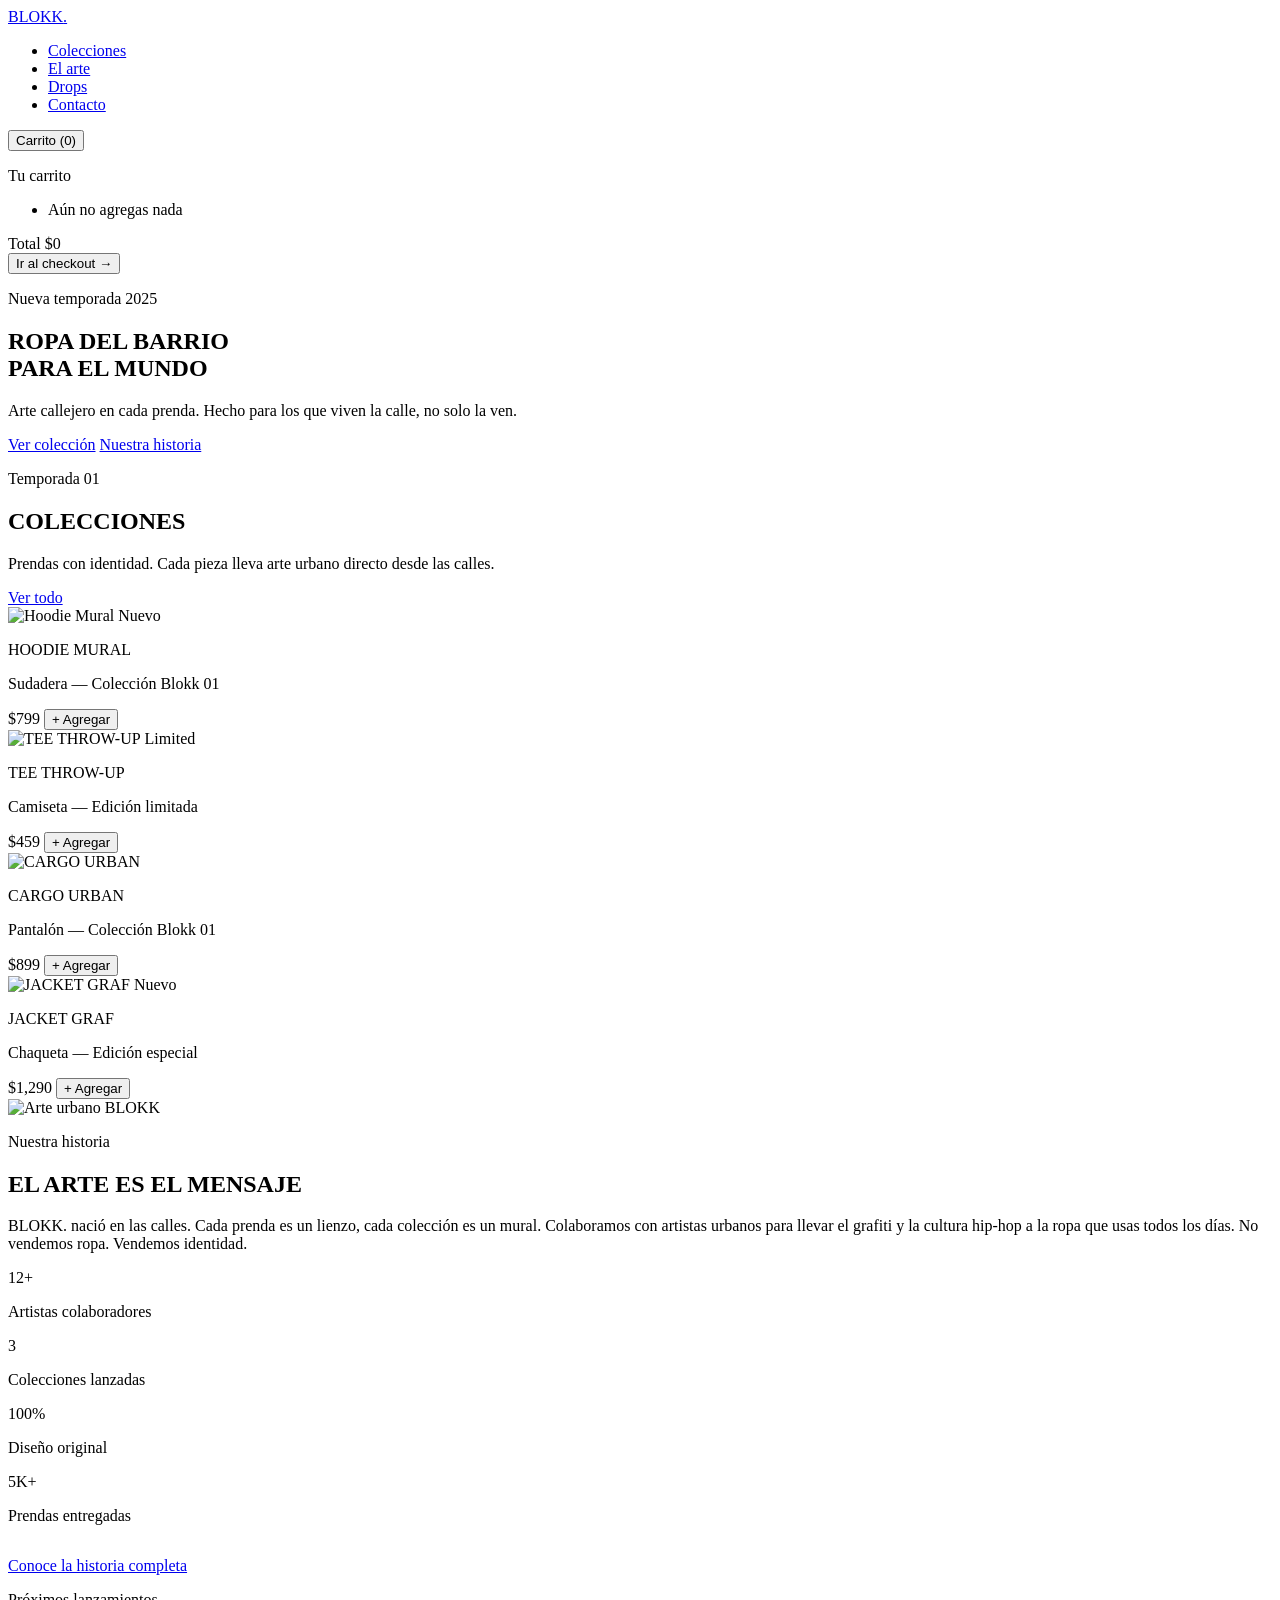
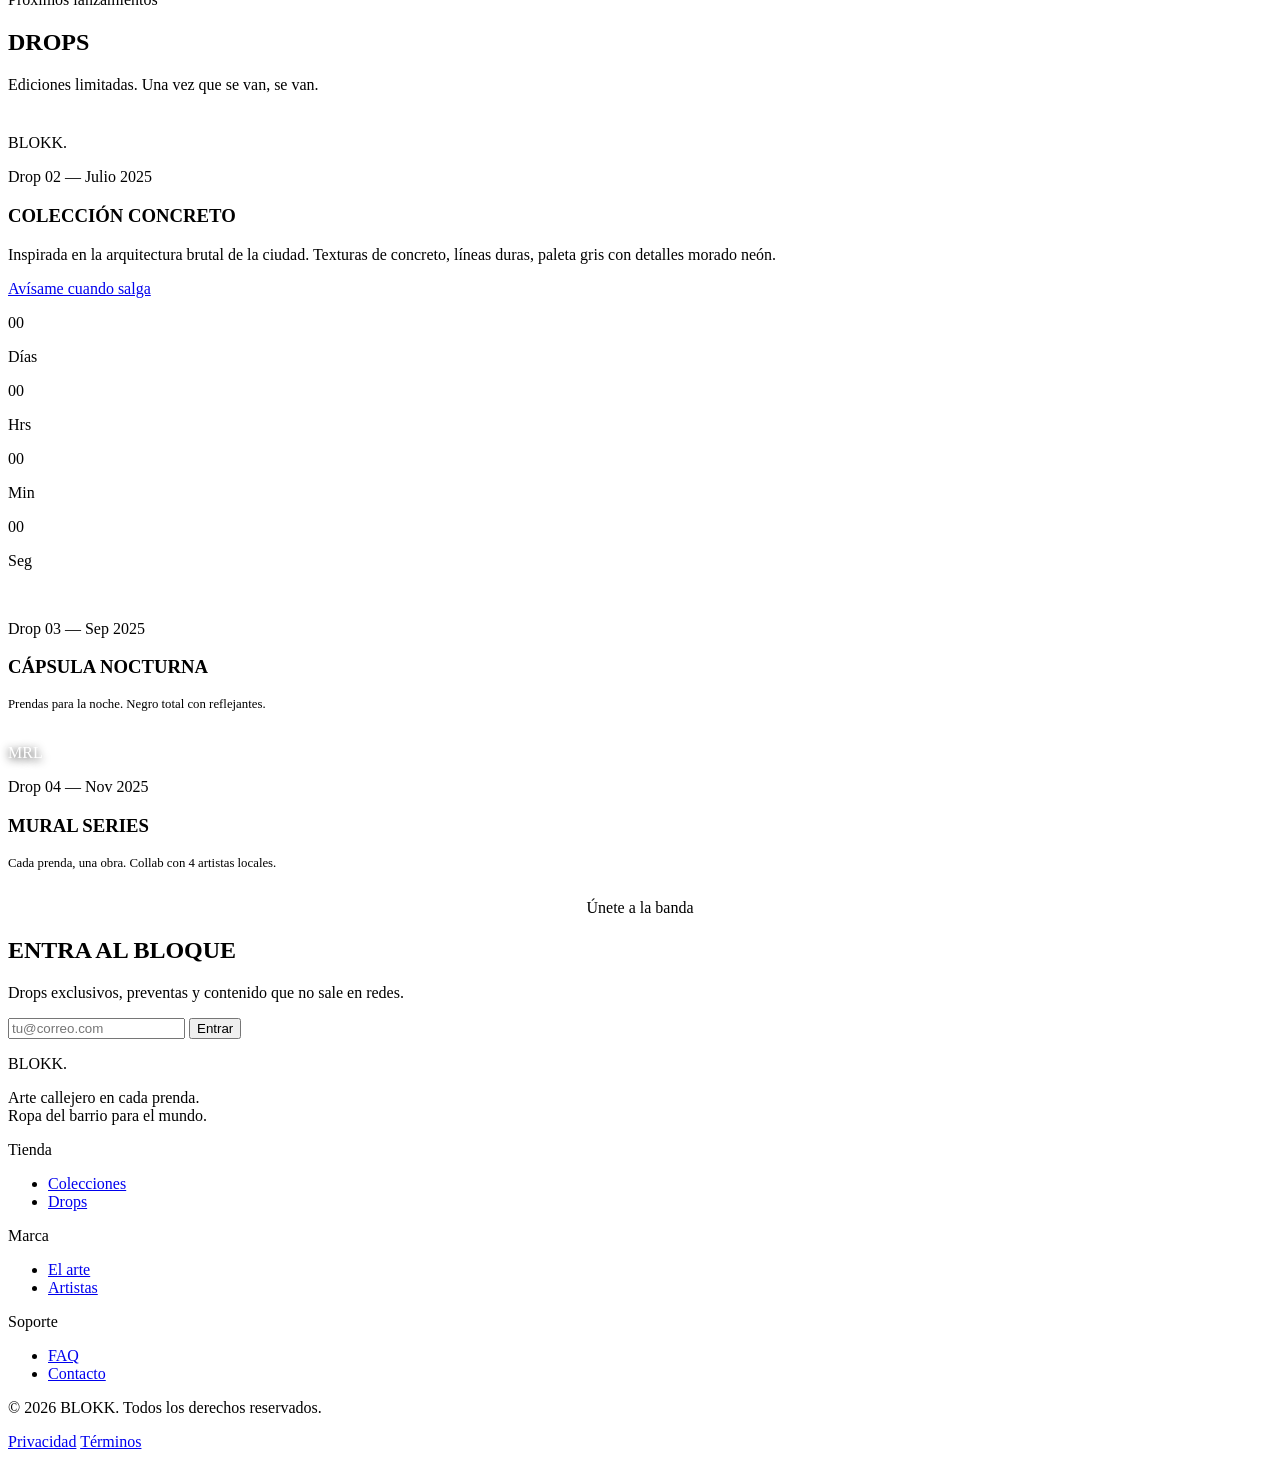
==== OrdinarioDiseño/index.html @ 8e2b4526 "Pagina Web V1" ====
<!DOCTYPE html>
<html lang="es">
<head>
  <meta charset="UTF-8" />
  <meta name="viewport" content="width=device-width, initial-scale=1.0" />
  <title>BLOKK. — Ropa del barrio para el mundo</title>
  <link href="https://fonts.googleapis.com/css2?family=Bebas+Neue&family=Space+Grotesk:wght@300;400;500;700&display=swap" rel="stylesheet" />
  <link rel="stylesheet" href="css/Estyle.css" />
  <script src="js/guard.js"></script>
  <link rel="stylesheet" href="css/paginas.css" />
</head>
<body>

  <!-- NAV -->
  <nav>
    <a href="index.html" class="nav-logo">BLOKK<span>.</span></a>
    <ul class="nav-links">
      <li><a href="colecciones.html">Colecciones</a></li>
      <li><a href="nosotros.html">El arte</a></li>
      <li><a href="drops.html">Drops</a></li>
      <li><a href="#newsletter">Contacto</a></li>
    </ul>
    <button class="nav-cart" id="btn-carrito">Carrito (<span class="contador-carrito">0</span>)</button>
  </nav>

  <!-- PANEL DEL CARRITO -->
  <div class="carrito-panel" id="carrito-panel">
    <p class="carrito-titulo">Tu carrito</p>
    <ul class="carrito-lista" id="carrito-lista">
      <li class="carrito-vacio">Aún no agregas nada</li>
    </ul>
    <div class="carrito-total">
      <span>Total</span>
      <span id="carrito-total">$0</span>
    </div>
    <button class="btn-checkout">Ir al checkout →</button>
  </div>

  <!-- HERO -->
  <section id="hero">
    <p class="hero-eyebrow">Nueva temporada 2025</p>
    <h1 class="hero-title">
      ROPA DEL <span class="accent">BARRIO</span><br>PARA EL MUNDO
    </h1>
    <p class="hero-sub">Arte callejero en cada prenda. Hecho para los que viven la calle, no solo la ven.</p>
    <div class="hero-cta">
      <a href="colecciones.html" class="btn btn-primary">Ver colección</a>
      <a href="nosotros.html" class="btn">Nuestra historia</a>
    </div>
  </section>

  <!-- COLECCIONES -->
  <section id="colecciones">
    <div class="colecciones-header">
      <div>
        <p class="section-label">Temporada 01</p>
        <h2 class="section-title">COLECCIONES</h2>
        <div class="divider"></div>
        <p class="section-desc">Prendas con identidad. Cada pieza lleva arte urbano directo desde las calles.</p>
      </div>
      <a href="colecciones.html" class="btn">Ver todo</a>
    </div>

    <div class="productos-grid">

      <div class="producto-card" data-nombre="HOODIE MURAL" data-precio="799" onclick="window.location.href='producto.html?id=1'" style="cursor:pointer">
        <div class="producto-img">
          <img src="img/1.jpg" alt="Hoodie Mural" />
          <span class="producto-tag">Nuevo</span>
        </div>
        <div class="producto-body">
          <p class="producto-nombre">HOODIE MURAL</p>
          <p class="producto-tipo">Sudadera — Colección Blokk 01</p>
          <div class="producto-footer">
            <span class="producto-precio">$799</span>
            <button class="btn-agregar" onclick="event.stopPropagation()">+ Agregar</button>
          </div>
        </div>
      </div>

      <div class="producto-card" data-nombre="TEE THROW-UP" data-precio="459" onclick="window.location.href='producto.html?id=2'" style="cursor:pointer">
        <div class="producto-img">
          <img src="img/2.jpg" alt="TEE THROW-UP" />
          <span class="producto-tag">Limited</span>
        </div>
        <div class="producto-body">
          <p class="producto-nombre">TEE THROW-UP</p>
          <p class="producto-tipo">Camiseta — Edición limitada</p>
          <div class="producto-footer">
            <span class="producto-precio">$459</span>
            <button class="btn-agregar" onclick="event.stopPropagation()">+ Agregar</button>
          </div>
        </div>
      </div>

      <div class="producto-card" data-nombre="CARGO URBAN" data-precio="899" onclick="window.location.href='producto.html?id=3'" style="cursor:pointer">
        <div class="producto-img">
          <img src="img/3.jpg" alt="CARGO URBAN" />
        </div>
        <div class="producto-body">
          <p class="producto-nombre">CARGO URBAN</p>
          <p class="producto-tipo">Pantalón — Colección Blokk 01</p>
          <div class="producto-footer">
            <span class="producto-precio">$899</span>
            <button class="btn-agregar" onclick="event.stopPropagation()">+ Agregar</button>
          </div>
        </div>
      </div>

      <div class="producto-card" data-nombre="JACKET GRAF" data-precio="1290" onclick="window.location.href='producto.html?id=4'" style="cursor:pointer">
        <div class="producto-img">
          <img src="img/5.webp" alt="JACKET GRAF" />
          <span class="producto-tag">Nuevo</span>
        </div>
        <div class="producto-body">
          <p class="producto-nombre">JACKET GRAF</p>
          <p class="producto-tipo">Chaqueta — Edición especial</p>
          <div class="producto-footer">
            <span class="producto-precio">$1,290</span>
            <button class="btn-agregar" onclick="event.stopPropagation()">+ Agregar</button>
          </div>
        </div>
      </div>

    </div>
  </section>

  <!-- EL ARTE -->
  <section id="arte">
    <div class="arte-visual">
      <img src="img/vatooooooooo.jpg" alt="Arte urbano BLOKK" />
    </div>

    <div class="arte-content">
      <p class="section-label">Nuestra historia</p>
      <h2 class="section-title">EL ARTE ES EL MENSAJE</h2>
      <div class="divider"></div>
      <p class="section-desc">
        BLOKK. nació en las calles. Cada prenda es un lienzo, cada colección es un mural.
        Colaboramos con artistas urbanos para llevar el grafiti y la cultura hip-hop
        a la ropa que usas todos los días. No vendemos ropa. Vendemos identidad.
      </p>
      <div class="arte-stats">
        <div class="stat"><p class="stat-num">12+</p><p class="stat-label">Artistas colaboradores</p></div>
        <div class="stat"><p class="stat-num">3</p><p class="stat-label">Colecciones lanzadas</p></div>
        <div class="stat"><p class="stat-num">100%</p><p class="stat-label">Diseño original</p></div>
        <div class="stat"><p class="stat-num">5K+</p><p class="stat-label">Prendas entregadas</p></div>
      </div>
      <div style="margin-top:2rem;">
        <a href="nosotros.html" class="btn btn-primary">Conoce la historia completa</a>
      </div>
    </div>
  </section>

  <!-- DROPS -->
  <section id="drops">
    <p class="section-label">Próximos lanzamientos</p>
    <h2 class="section-title">DROPS</h2>
    <div class="divider"></div>
    <p class="section-desc" style="margin-bottom: 2.5rem;">Ediciones limitadas. Una vez que se van, se van.</p>

    <div class="drops-grid">

      <div class="drop-card">
        <div class="drop-banner" style="background-image:url('img/Barrer.webp');background-size:cover;background-position:center;">BLOKK.</div>
        <div class="drop-body">
          <p class="drop-fecha">Drop 02 — Julio 2025</p>
          <h3 class="drop-nombre">COLECCIÓN CONCRETO</h3>
          <p class="drop-desc">Inspirada en la arquitectura brutal de la ciudad. Texturas de concreto, líneas duras, paleta gris con detalles morado neón.</p>
          <a href="drops.html" class="btn btn-primary">Avísame cuando salga</a>
          <div class="countdown">
            <div class="cd-unit"><p class="cd-num" id="cd-days">00</p><p class="cd-label">Días</p></div>
            <div class="cd-unit"><p class="cd-num" id="cd-hours">00</p><p class="cd-label">Hrs</p></div>
            <div class="cd-unit"><p class="cd-num" id="cd-mins">00</p><p class="cd-label">Min</p></div>
            <div class="cd-unit"><p class="cd-num" id="cd-secs">00</p><p class="cd-label">Seg</p></div>
          </div>
        </div>
      </div>

      <div style="display:flex;flex-direction:column;gap:1.2rem;">
        <div class="drop-card" onclick="window.location.href='drops.html'" style="cursor:pointer">
          <div class="drop-banner-sm" style="background-image:url('img/night.jpg');background-size:cover;background-position:center;color:white;text-shadow:0 0 15px rgba(255,255,255,0.8);">BLKK</div>
          <div class="drop-body">
            <p class="drop-fecha">Drop 03 — Sep 2025</p>
            <h3 class="drop-nombre-sm">CÁPSULA NOCTURNA</h3>
            <p class="drop-desc" style="font-size:0.8rem;">Prendas para la noche. Negro total con reflejantes.</p>
          </div>
        </div>
        <div class="drop-card" onclick="window.location.href='drops.html'" style="cursor:pointer">
          <div class="drop-banner-sm" style="background-image:url('img/mural.webp');background-size:cover;background-position:center;color:white;text-shadow:0 2px 8px rgba(0,0,0,0.9);">MRL</div>
          <div class="drop-body">
            <p class="drop-fecha">Drop 04 — Nov 2025</p>
            <h3 class="drop-nombre-sm">MURAL SERIES</h3>
            <p class="drop-desc" style="font-size:0.8rem;">Cada prenda, una obra. Collab con 4 artistas locales.</p>
          </div>
        </div>
      </div>

    </div>
  </section>

  <!-- NEWSLETTER -->
  <section id="newsletter">
    <p class="section-label" style="text-align:center;">Únete a la banda</p>
    <h2 class="nl-title">ENTRA AL BLOQUE</h2>
    <p class="nl-sub">Drops exclusivos, preventas y contenido que no sale en redes.</p>
    <form class="nl-form" id="form-newsletter">
      <input class="nl-input" type="email" id="input-email" placeholder="tu@correo.com" />
      <button class="nl-btn" type="submit">Entrar</button>
    </form>
    <p class="form-mensaje" id="mensaje-newsletter"></p>
  </section>

  <!-- FOOTER -->
  <footer>
    <div class="footer-top">
      <div>
        <p class="footer-logo">BLOKK<span>.</span></p>
        <p class="footer-tagline">Arte callejero en cada prenda.<br>Ropa del barrio para el mundo.</p>
      </div>
      <div>
        <p class="footer-col-title">Tienda</p>
        <ul class="footer-links">
          <li><a href="colecciones.html">Colecciones</a></li>
          <li><a href="drops.html">Drops</a></li>
        </ul>
      </div>
      <div>
        <p class="footer-col-title">Marca</p>
        <ul class="footer-links">
          <li><a href="nosotros.html">El arte</a></li>
          <li><a href="nosotros.html#artistas">Artistas</a></li>
        </ul>
      </div>
      <div>
        <p class="footer-col-title">Soporte</p>
        <ul class="footer-links">
          <li><a href="#">FAQ</a></li>
          <li><a href="#newsletter">Contacto</a></li>
        </ul>
      </div>
    </div>
    <div class="footer-bottom">
      <p>© 2026 BLOKK. Todos los derechos reservados.</p>
      <div class="footer-legal">
        <a href="#">Privacidad</a>
        <a href="#">Términos</a>
      </div>
    </div>
  </footer>

  <script type="module" src="main.js"></script>
</body>
</html>
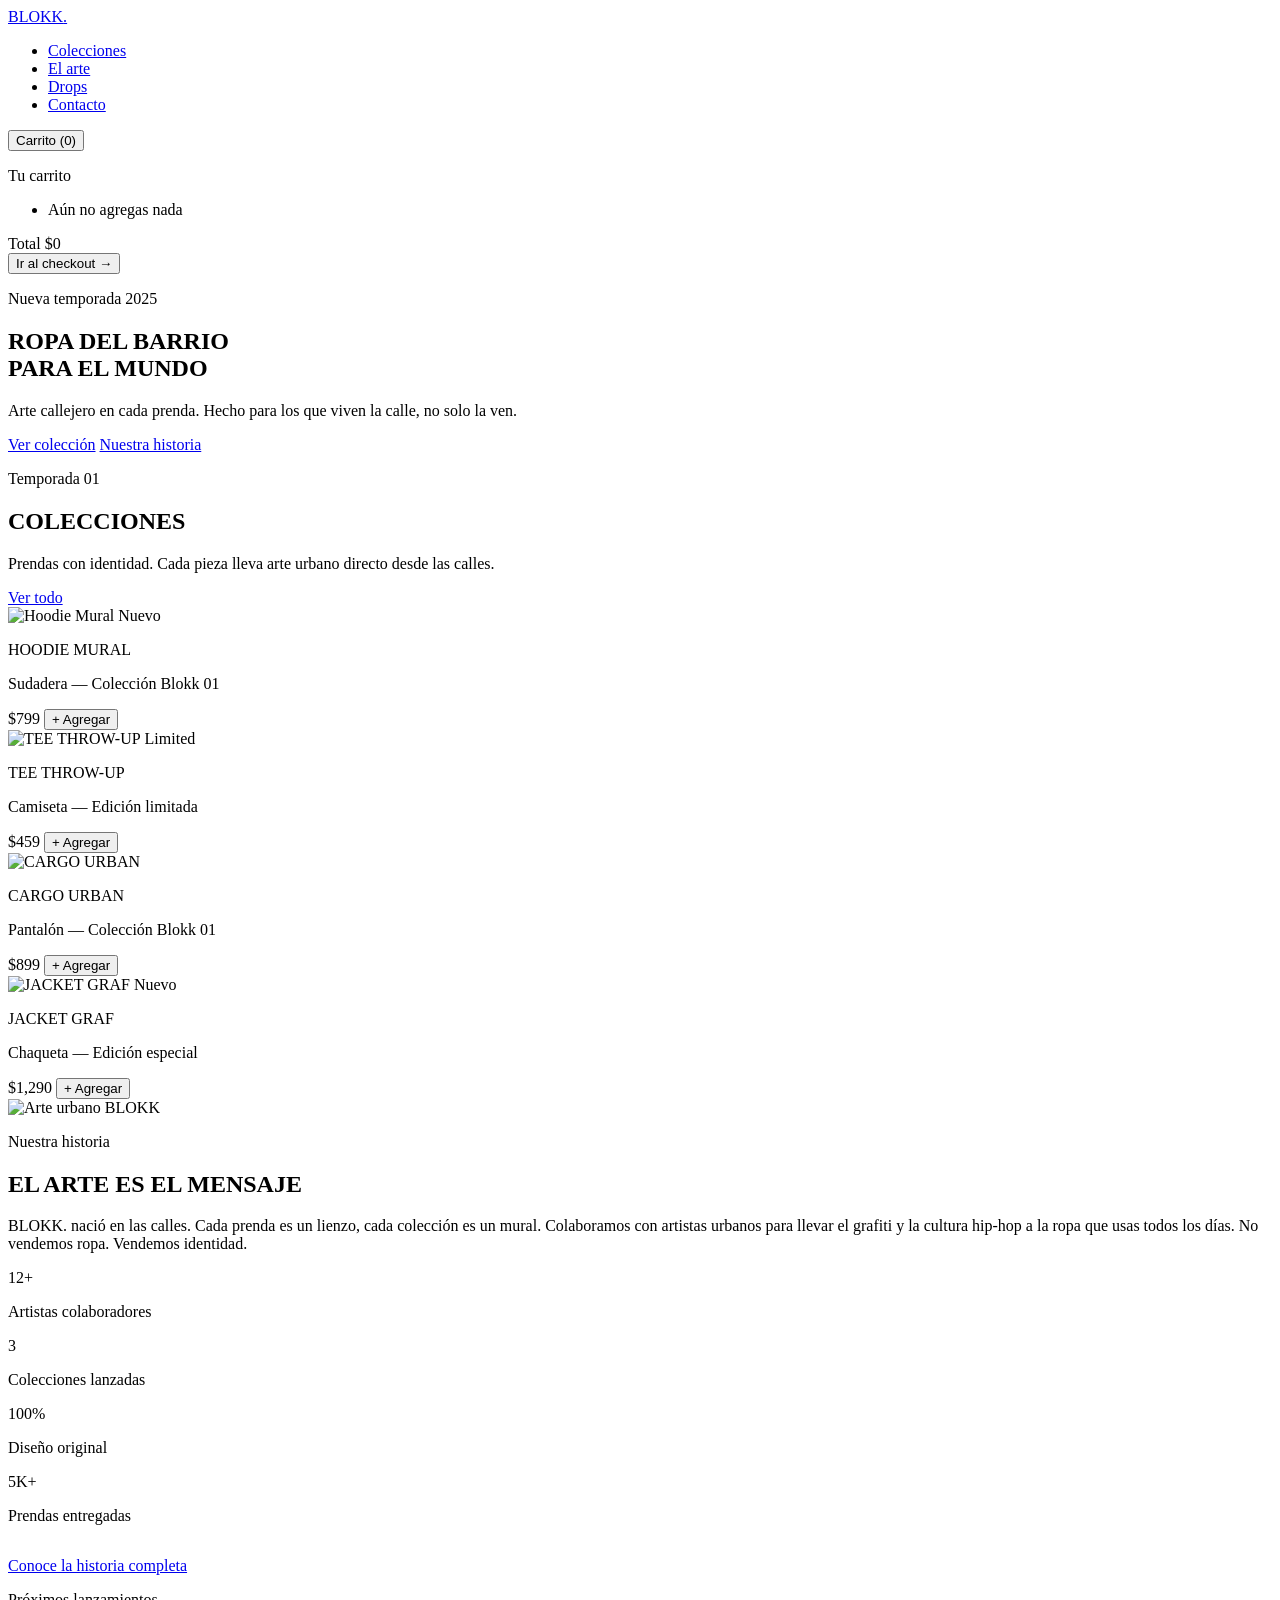
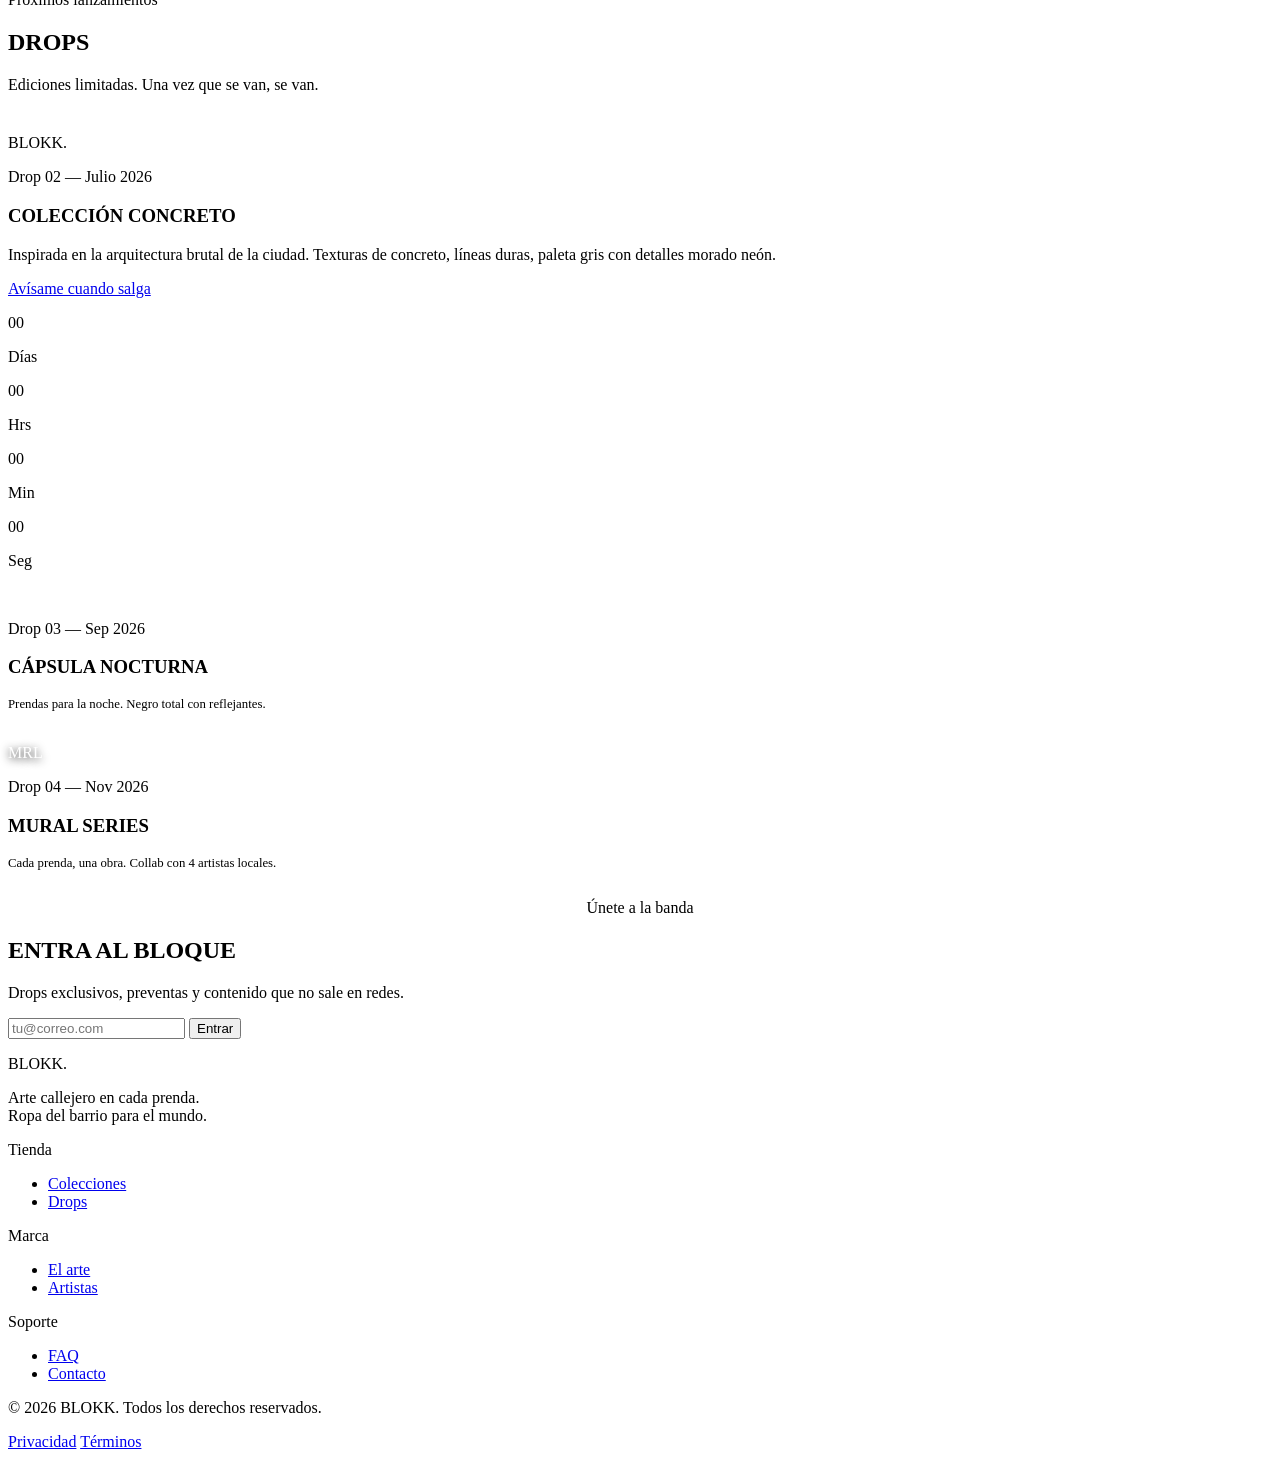
==== commit 275e894f: "V2" ====
--- a/OrdinarioDiseño/index.html
+++ b/OrdinarioDiseño/index.html
@@ -164,7 +164,7 @@
       <div class="drop-card">
         <div class="drop-banner" style="background-image:url('img/Barrer.webp');background-size:cover;background-position:center;">BLOKK.</div>
         <div class="drop-body">
-          <p class="drop-fecha">Drop 02 — Julio 2025</p>
+          <p class="drop-fecha">Drop 02 — Julio 2026</p>
           <h3 class="drop-nombre">COLECCIÓN CONCRETO</h3>
           <p class="drop-desc">Inspirada en la arquitectura brutal de la ciudad. Texturas de concreto, líneas duras, paleta gris con detalles morado neón.</p>
           <a href="drops.html" class="btn btn-primary">Avísame cuando salga</a>
@@ -181,7 +181,7 @@
         <div class="drop-card" onclick="window.location.href='drops.html'" style="cursor:pointer">
           <div class="drop-banner-sm" style="background-image:url('img/night.jpg');background-size:cover;background-position:center;color:white;text-shadow:0 0 15px rgba(255,255,255,0.8);">BLKK</div>
           <div class="drop-body">
-            <p class="drop-fecha">Drop 03 — Sep 2025</p>
+            <p class="drop-fecha">Drop 03 — Sep 2026</p>
             <h3 class="drop-nombre-sm">CÁPSULA NOCTURNA</h3>
             <p class="drop-desc" style="font-size:0.8rem;">Prendas para la noche. Negro total con reflejantes.</p>
           </div>
@@ -189,7 +189,7 @@
         <div class="drop-card" onclick="window.location.href='drops.html'" style="cursor:pointer">
           <div class="drop-banner-sm" style="background-image:url('img/mural.webp');background-size:cover;background-position:center;color:white;text-shadow:0 2px 8px rgba(0,0,0,0.9);">MRL</div>
           <div class="drop-body">
-            <p class="drop-fecha">Drop 04 — Nov 2025</p>
+            <p class="drop-fecha">Drop 04 — Nov 2026</p>
             <h3 class="drop-nombre-sm">MURAL SERIES</h3>
             <p class="drop-desc" style="font-size:0.8rem;">Cada prenda, una obra. Collab con 4 artistas locales.</p>
           </div>
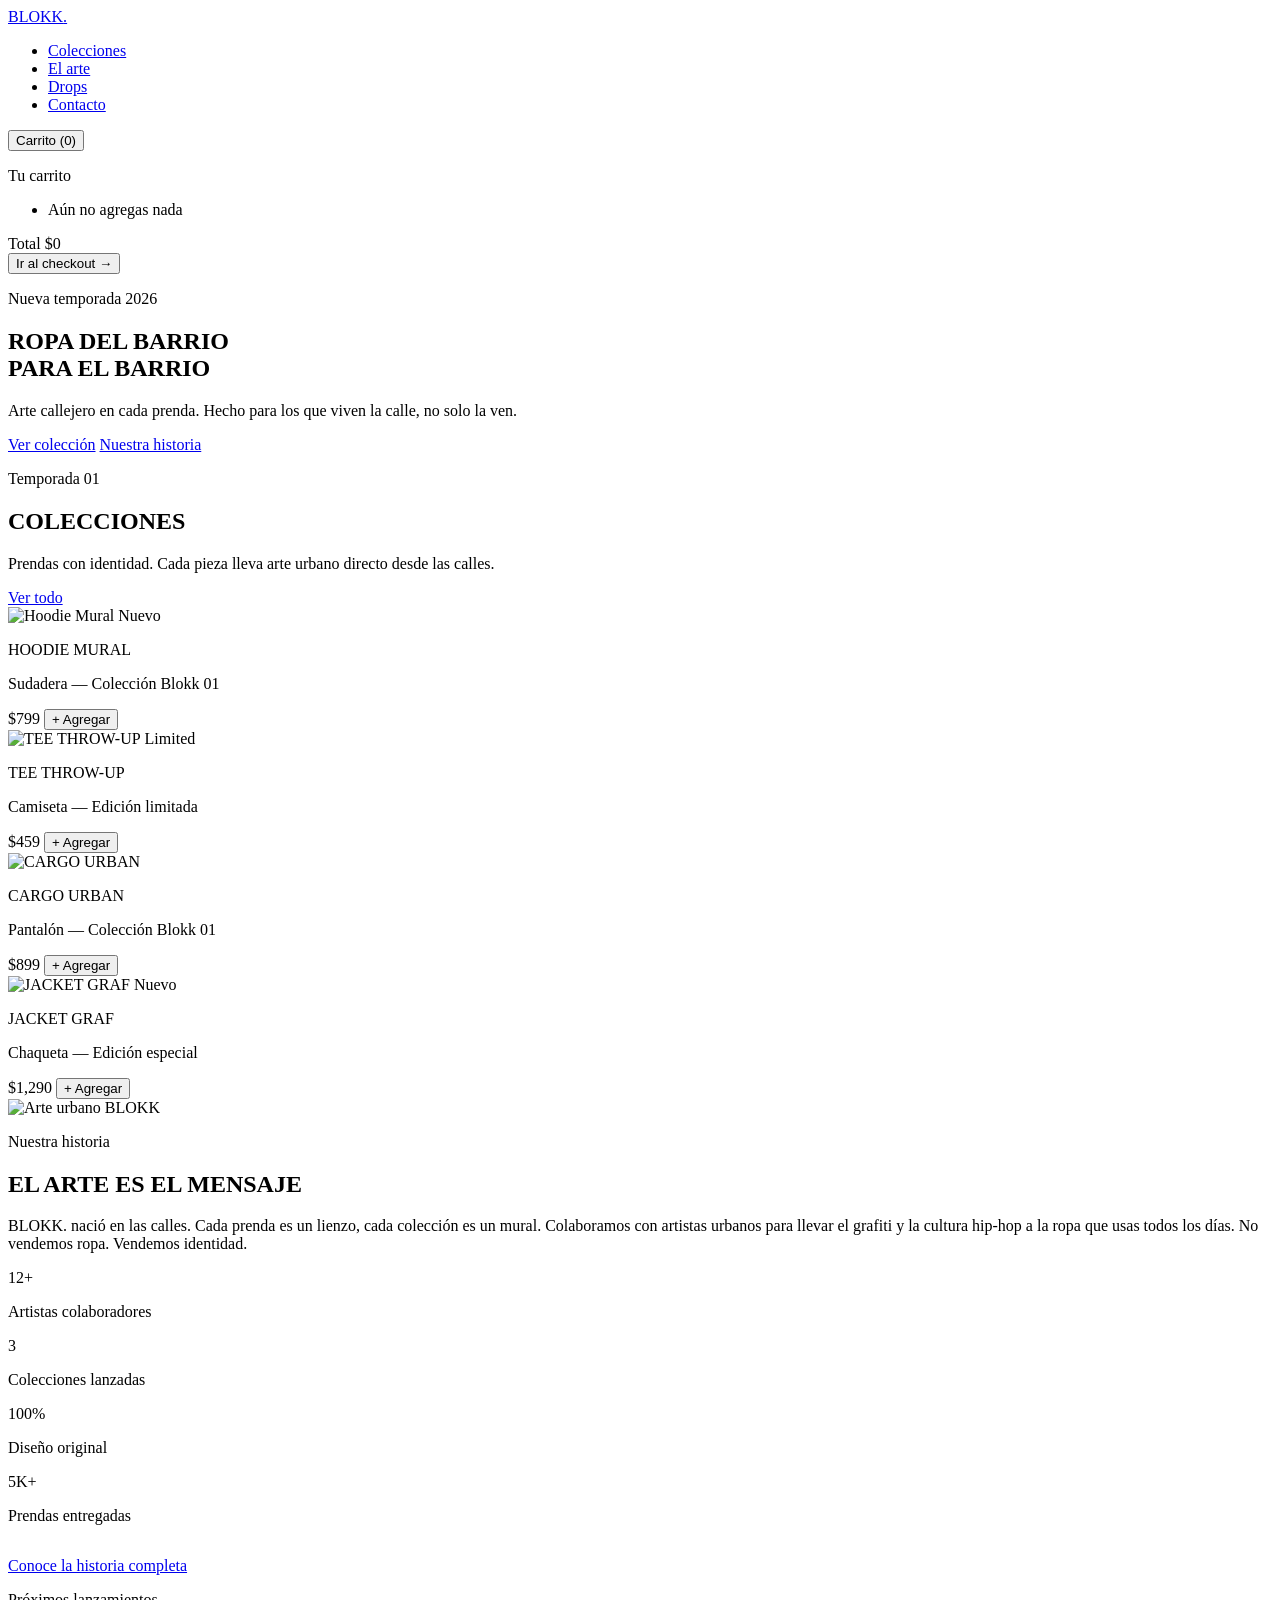
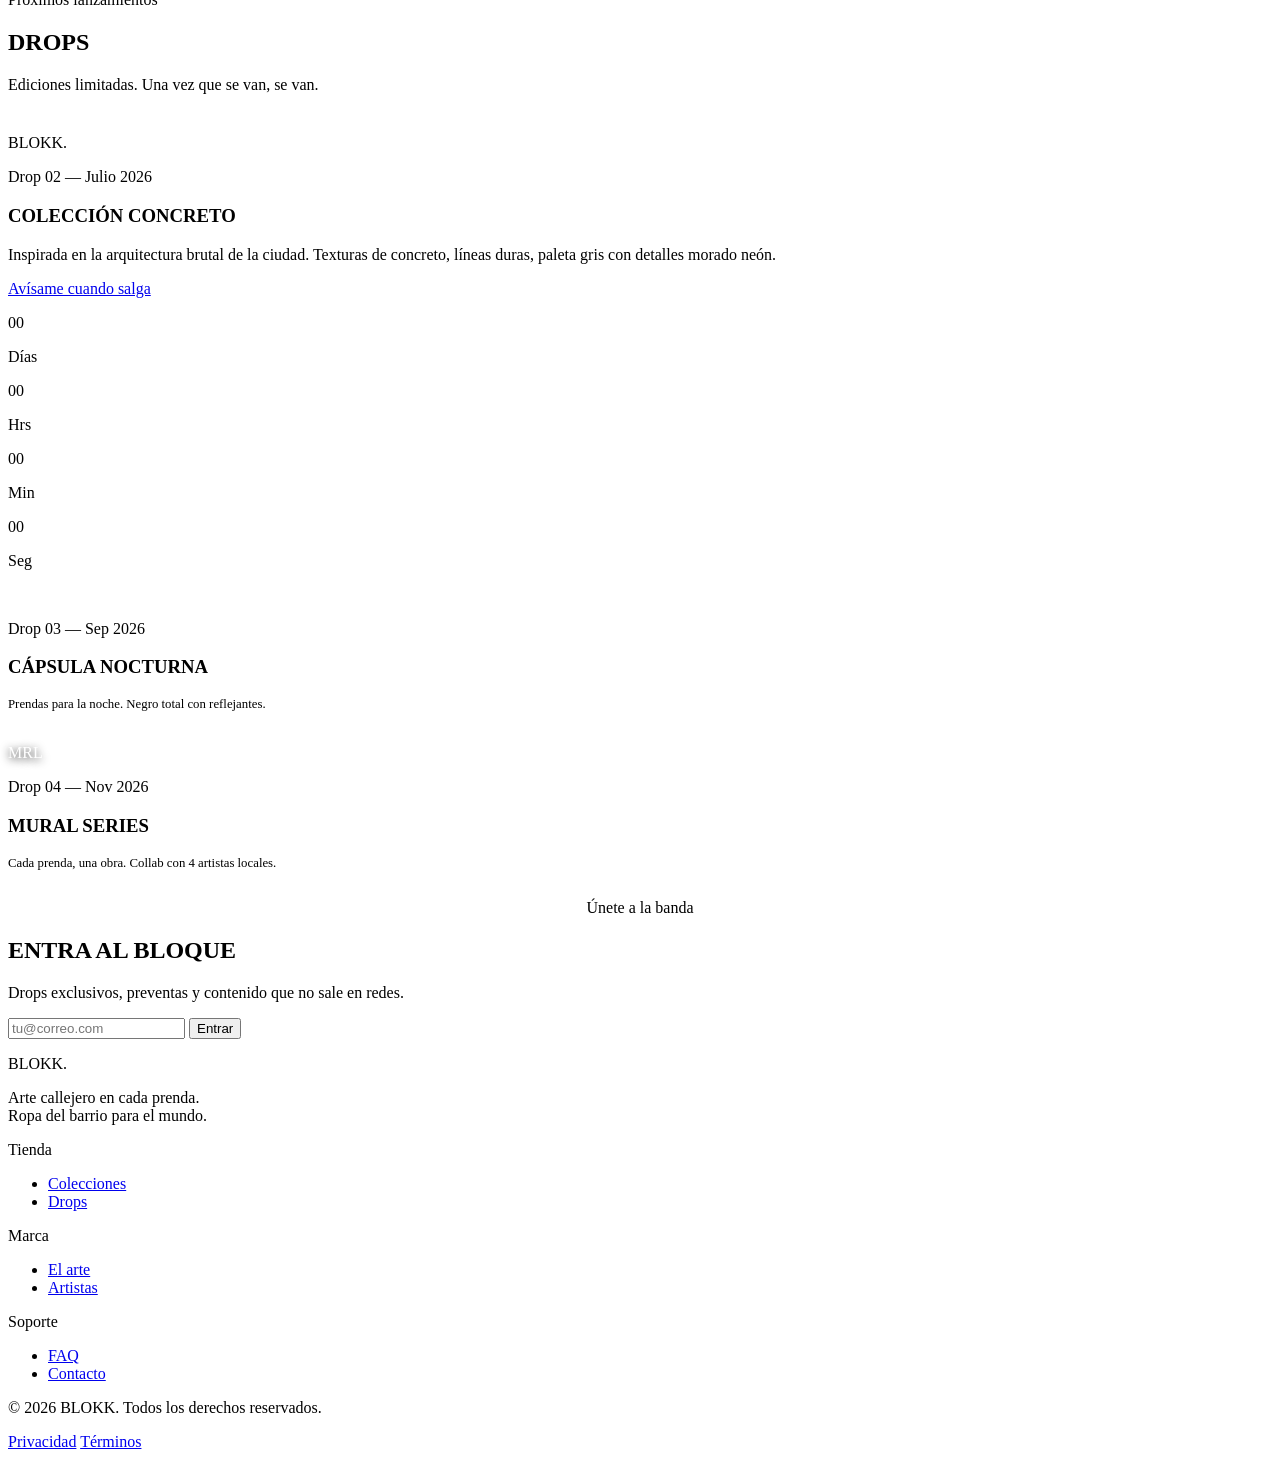
==== commit c4d3e6f8: "V2" ====
--- a/OrdinarioDiseño/index.html
+++ b/OrdinarioDiseño/index.html
@@ -3,7 +3,7 @@
 <head>
   <meta charset="UTF-8" />
   <meta name="viewport" content="width=device-width, initial-scale=1.0" />
-  <title>BLOKK. — Ropa del barrio para el mundo</title>
+  <title>BLOKK. — Ropa del barrio para el barrio</title>
   <link href="https://fonts.googleapis.com/css2?family=Bebas+Neue&family=Space+Grotesk:wght@300;400;500;700&display=swap" rel="stylesheet" />
   <link rel="stylesheet" href="css/Estyle.css" />
   <script src="js/guard.js"></script>
@@ -38,9 +38,9 @@
 
   <!-- HERO -->
   <section id="hero">
-    <p class="hero-eyebrow">Nueva temporada 2025</p>
+    <p class="hero-eyebrow">Nueva temporada 2026</p>
     <h1 class="hero-title">
-      ROPA DEL <span class="accent">BARRIO</span><br>PARA EL MUNDO
+      ROPA DEL <span class="accent">BARRIO</span><br>PARA EL BARRIO
     </h1>
     <p class="hero-sub">Arte callejero en cada prenda. Hecho para los que viven la calle, no solo la ven.</p>
     <div class="hero-cta">
